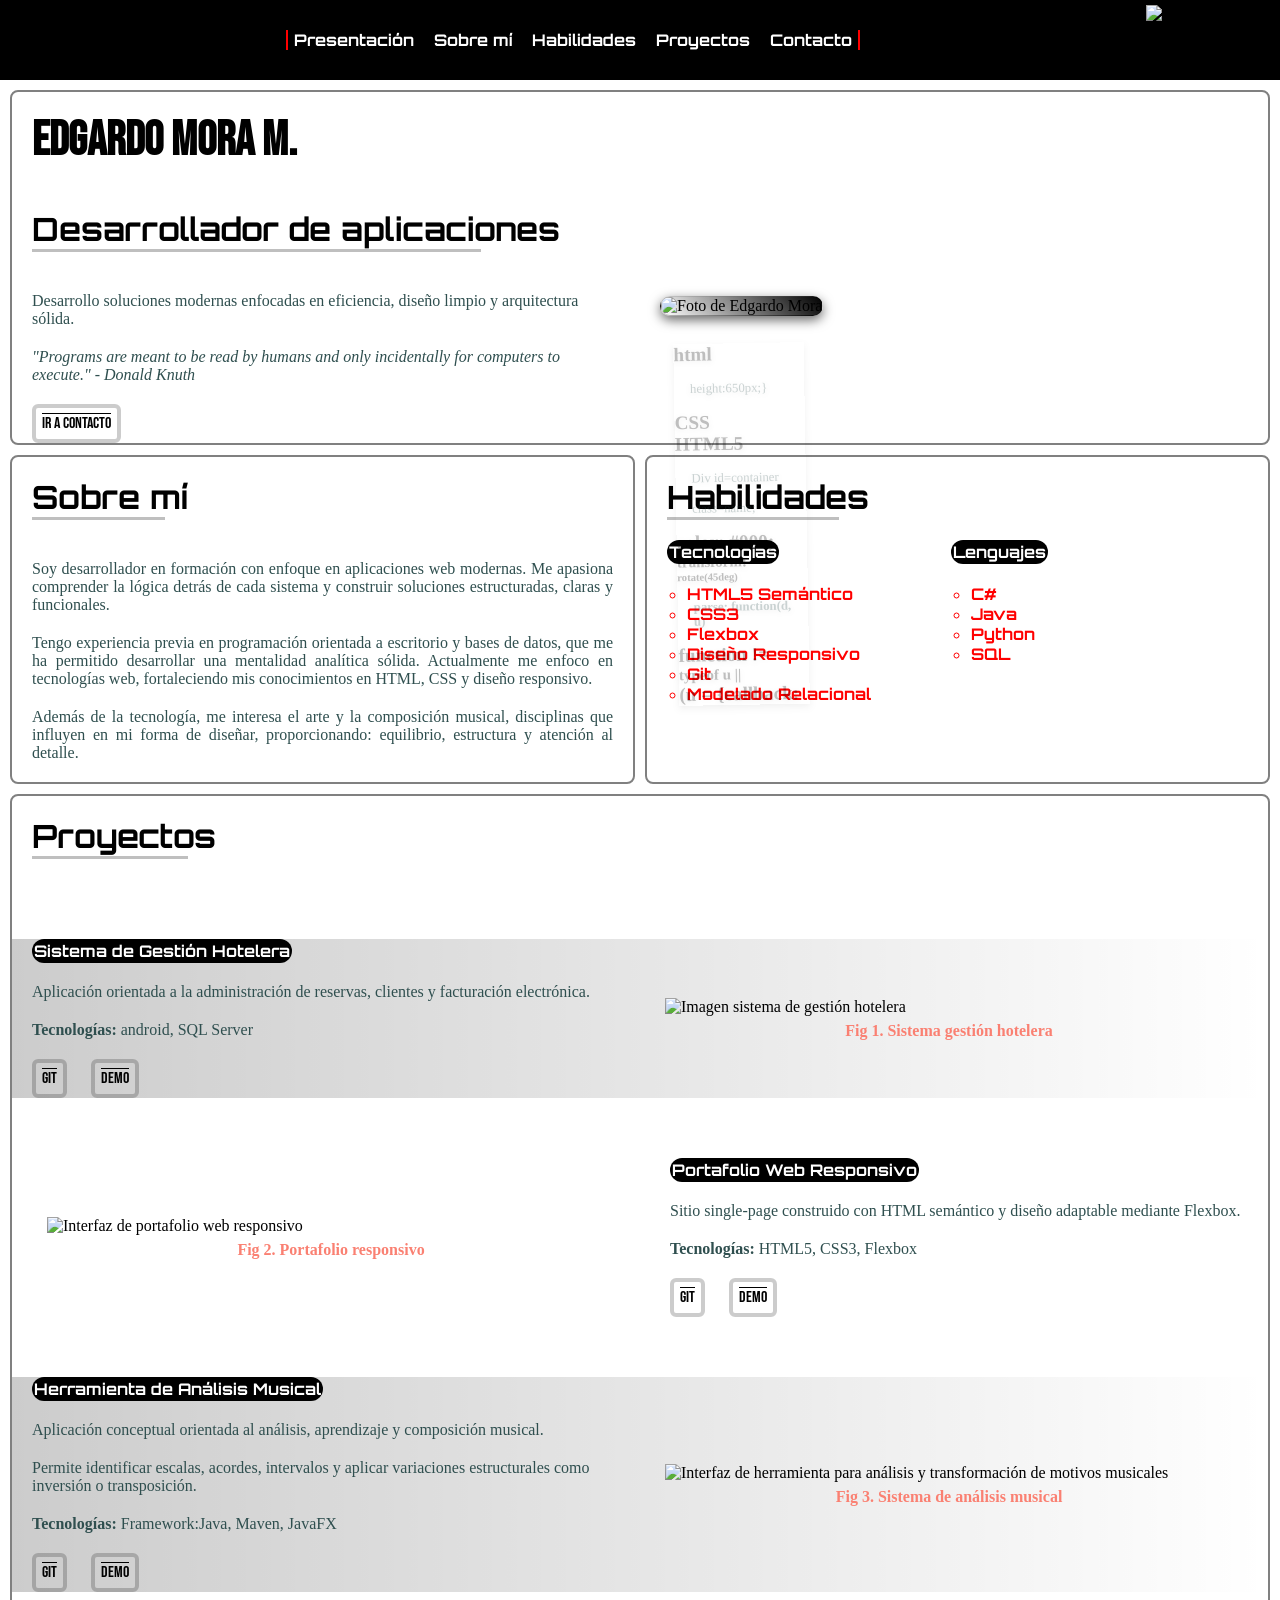
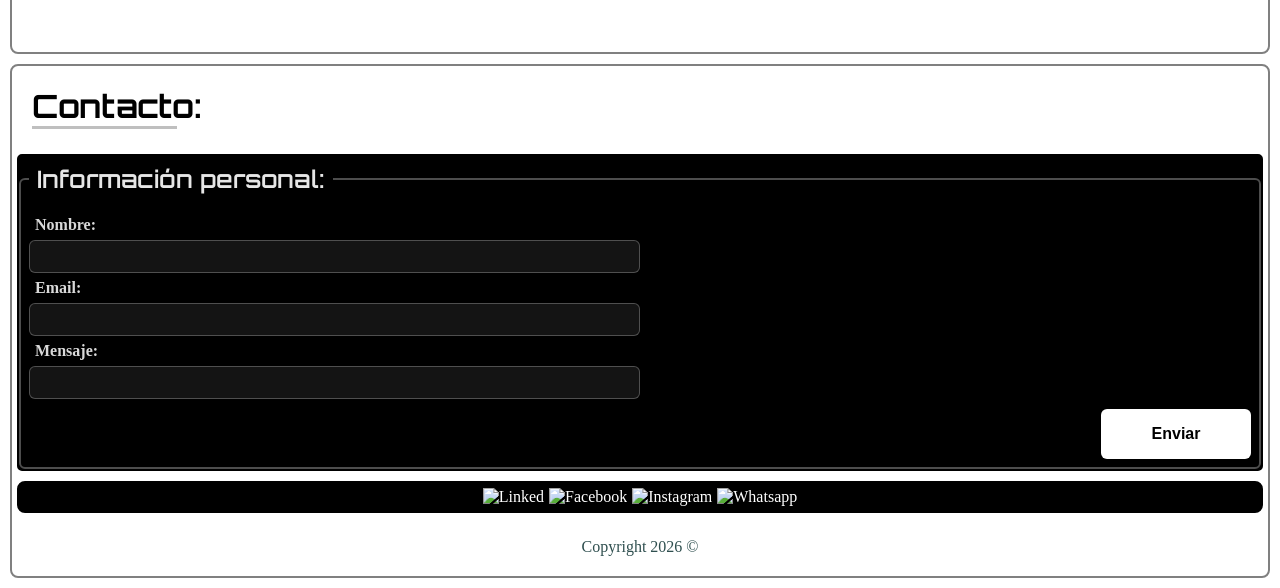
==== index.html @ 96b7e255 "Mover index a root para GitHub" ====
<!DOCTYPE html>
<html lang="es" dir="ltr">
    <head>
        
        <!-- CODIFICACION CARACTERES  -->
        <meta charset="UTF-8"/>
        
        <!-- RESPONSIVE DESIGN -->
        <meta name="viewport" content="width=device-width, initial-scale=1.0">
        
        <!-- SEO -->
        <meta name="description" content="Página de diseño de portafolio personal profesional">
        <meta name="keywords" content="html, portafolio, diseño">
        <meta name="author" content="Edgardo Mora M">

        <!-- TÍTULO DE PAGINA -->
        <title>Mi portafolio personal</title>
        
        <!-- ACCESIBILIDAD: IMPLEMENTACIÓN CSS (EXTERNA) -->
        <link rel="stylesheet" href="../CSS/Style.css">
           
        <!-- ACCESIBILIDAD: OTROS RECURSOS -->
        
        <!-- IMPLEMENTACIÓN DE FONTS (GOOGLE) -->
        <!-- ORBITRON (PARA TITULOS H1, H2) -->
        <link rel="preconnect" href="https://fonts.googleapis.com">
        <link rel="preconnect" href="https://fonts.gstatic.com" crossorigin>
        <link href="https://fonts.googleapis.com/css2?family=Orbitron:wght@400..900&family=Ruda:wght@400..900&display=swap" 
              rel="stylesheet">
        
        <!--  BEBAS NEUE (TITULO PRINCIPAL) -->
        <link rel="preconnect" href="https://fonts.googleapis.com">
        <link rel="preconnect" href="https://fonts.gstatic.com" crossorigin>
        <link href="https://fonts.googleapis.com/css2?family=Bebas+Neue&family=Orbitron:wght@400..900&family=Ruda:wght@400..900&display=swap" 
              rel="stylesheet">
           
        <!-- FAVICON -->
        <link rel="icon" type="image/png" href="../imagenes/Favicon.png">
        
    </head>
    
    <body>
        
        <header>
        
            <!-- MENU/NAV PRINCIPAL -->
            <nav class="menu_principal">
               
                <!-- Contenedor de menú -->
                <div class="contenedor_elementos_menu">
                
                    <!-- Lista de elementos del menú -->
                    <ul class="elementos_menu">
                        <li><a href="#presentacion">Presentación</a></li>
                        <li><a href="#sobre_mi">Sobre mí</a></li>
                        <li><a href="#habilidades">Habilidades</a></li>
                        <li><a href="#proyectos">Proyectos</a></li>
                        <li><a href="#contacto">Contacto</a></li>
                    </ul>
                </div>
                
                <!-- Logo portafolio en menú navegación -->
                <figure>
                    <img class="logo" src="../imagenes/Logotipo_256x256.png" alt="Logotipo de eSolutions">
                </figure> 
               
            </nav>
            
        </header>

        <main>
            
            <!-- BLOQUE 1 - SECCION: PRESENTACION/HERO (IZQUIERDA) | IMAGEN PERFIL (DERECHA) -->
            <div class="bloque_1">
                
                <!-- Sección: Presentación (Hero) -->
                <section id="presentacion" class="section_presentacion">
                    
                    <!-- Título principal -->
                    <h1 class="titulo_principal">Edgardo Mora M.</h1>
                    
                    <!-- contenedor presentación -->
                    <div class="contenedor_presentacion">
                        
                        <!--Subcontenedor para texto, info: profesión, botón, etc -->
                        <div class="subcont_presentacion_texto">
                            
                            <!-- Título sección -->
                            <h2 class="titulo_seccion"><b>Desarrollador de aplicaciones</b></h2>
                            
                            <!-- Información sección -->
                            <p class="parrafo_centrado">Desarrollo soluciones modernas enfocadas en eficiencia, diseño 
                                limpio y arquitectura sólida.
                            </p>
                            
                            <blockquote class="parrafo_centrado">
                                <em>                                  
                                    "Programs are meant to be read by humans and only incidentally for 
                                     computers to execute."
                                     - Donald Knuth
                                </em>
                            </blockquote>
                            
                            <!-- Link a contacto -->
                            <div class="link_proyecto">
                                <a href="#contacto">Ir a contacto</a>
                            </div>
                            
                        </div>
                        
                        <!-- IMAGEN DE PERFIL PORTAFOLIO -->
                        <div class="subcont_presentacion_imagen">
                                     
                            <!-- figure para situar imagen -->
                            <figure class="presentacion_imagen">
                                
                                <!-- Imagen de perfil de portafolio -->
                                <img class="imagen_perfil" src="../imagenes/Foto.png" alt="Foto de Edgardo Mora">
                                   
                                <!-- simulacion codigo html para superponer en imagen + gradient -->
                                <div class="codigo_html">
                                    <h1>html</h1>
                                    <p>height:650px;}</p>
                                    <h1>CSS</h1>
                                    <h1>HTML5</h1>
                                    <p>Div id=container</p>
                                    <p>class=name;</p>
                                    <h2>color: #000;</h2>
                                    <h3>transform:</h3>
                                    <h5>rotate(45deg)</h5>
                                    <p><b>parse: function(d, u)</b></p>
                                    <h1>function !=</h1>
                                    <h3>typeof u ||</h3>
                                    <h2>(u = {callback:</h2>                                                    
                                </div>
                                
                            </figure>
                                                                             
                        </div>
                          
                    </div>
                    
                </section>
            </div>
            
            <!-- BLOQUE 2 - SECCIÓN DOBLE: SECCION: SOBRE MI (IZQUIERDA) & HABILIDADES   (DERECHA) -->
            <div class="bloque_2">
                
                <!-- SECCIÓN: SOBRE MI -->
                <section id="sobre_mi" class="seccion_sobre_mi">
                    
                    <!-- contenedor de info de sección -->
                    <div class="contenedor_sobre_mi">
                        
                        <!-- Título de sección -->
                        <h2 class="titulo_seccion">Sobre mí</h2>
                        
                        <!-- párrafos de sección -->
                        <p class="parrafo_justificado">Soy desarrollador en formación con enfoque en aplicaciones web modernas. 
                           Me apasiona comprender la lógica detrás de cada sistema y construir soluciones 
                           estructuradas, claras y funcionales.
                        </p>
                        <p class="parrafo_justificado">Tengo experiencia previa en programación orientada a escritorio y bases de datos, 
                           que me ha permitido desarrollar una mentalidad analítica sólida. Actualmente 
                           me enfoco en tecnologías web, fortaleciendo mis conocimientos en HTML, CSS 
                           y diseño responsivo.
                        </p>
                        <p class="parrafo_justificado">Además de la tecnología, me interesa el arte y la composición musical, disciplinas 
                           que influyen en mi forma de diseñar, proporcionando: equilibrio, estructura y 
                           atención al detalle.
                        </p>     
                        
                    </div>
                    
                </section>

                <!-- SECCIÓN: HABILIDADES -->
                <section id="habilidades" class="seccion_habilidades">
                    
                        <!-- Titulo de seccion -->
                        <h2 class="titulo_seccion">Habilidades</h2>

                        <!-- Conteneder para habilidades -->
                        <div class="contenedor_habilidades">
                            
                            <!-- sub contenedor de Habilidades: tecnologías -->
                            <div class="subcontenedor_habilitades">
                                
                                <!-- Titulos menores -->
                                <h3 class="titulos_menores">Tecnologías</h3>
                                
                                <ul class="lista_habilitades">
                                    <li>HTML5 Semántico</li>
                                    <li>CSS3</li>
                                    <li>Flexbox</li>
                                    <li>Diseño Responsivo</li>
                                    <li>Git</li>
                                    <li>Modelado Relacional</li>
                                </ul>
                            </div>
                            
                            <!-- sub contenedor de Habilidades: lenguaje -->
                            <div class="subcontenedor_habilidades">
                                
                                <!-- Titulos menores -->
                                <h3 class="titulos_menores">Lenguajes</h3>
                                
                                <ul class="lista_habilitades">
                                    <li>C#</li>
                                    <li>Java</li>
                                    <li>Python</li>
                                    <li>SQL</li>
                                </ul>
                            </div>
                
                        </div>
                    
                </section>
                
            </div>
            
             <!-- BLOQUE 3 - SECCIÓN: PROYECTOS -->
            <div class="bloque_3">
            
            <!-- SECCIÓN: PROYECTOS -->
            <section id="proyectos" class="seccion_proyectos">
                
                <!-- Titulo de sección -->
                <h2 class="titulo_seccion">Proyectos</h2>

                <!-- Contenedor general para proyectos -->
                <div class="contenedor_proyectos">
                    
                    <!-- PROYECTO: 1 -->
                    
                    <!-- articulo proyecto -->
                    <article id="proyecto_1" class="articulo_proyecto">
                        
                        <!-- Info proyecto -->
                        <div id="proy_info_1" class="proyecto_info">
                            
                            <!-- Titulo de proyecto -->
                            <h3 id="titulo_proy_1" class="titulos_menores">Sistema de Gestión Hotelera</h3>
                            
                            <!-- Párrafos info -->
                            <p>Aplicación orientada a la administración de reservas,
                               clientes y facturación electrónica.
                            </p>
                            
                            <p>
                            <strong>Tecnologías:</strong> android, SQL Server
                            </p>
                            
                            <!-- Link/boton proyecto -->
                            <div class="link_proyecto">
                                <a href="https://github.com" target="_blank" 
                                   rel="noopener noreferrer">Git</a>
                                
                                <a href="https://github.com" target="_blank" 
                                   rel="noopener noreferrer">Demo</a>
                            </div>
                            
                        </div>
                        
                        <!-- cotenedor lateral para imagen -->
                        <div id="cont_imagen_1" class="cont_proyecto_imagen">
                            
                            <!-- Imagen proyecto -->
                            <figure id="fig_1">
                                <img id="img_proyecto_1" class="imagen_proyecto" src="../imagenes/Hotel_app.png" 
                                     alt="Imagen sistema de gestión hotelera">
                                <figcaption class="figcaption"><b>Fig 1. Sistema gestión hotelera</b></figcaption>
                            </figure>
                            
                        </div>
                        
                    </article>
        
                    <!-- PROYECTO: 2 -->
                    
                    <!-- articulo proyecto -->
                    <article id="proyecto_2" class="articulo_proyecto">
                        
                        <!-- Info proyecto -->
                        <div id="proy_info_2" class="proyecto_info">
                            
                            <!-- Titulo de proyecto -->
                            <h3 id="titulo_proy_2" class="titulos_menores">Portafolio Web Responsivo</h3>
                            
                            <!-- Párrafos info -->
                            <p>
                                Sitio single-page construido con HTML semántico y
                                diseño adaptable mediante Flexbox.
                            </p>
                            
                            <p>
                                <strong>Tecnologías:</strong> HTML5, CSS3, Flexbox
                            </p>
                             
                            <!-- Link proyecto -->
                            <div class="link_proyecto">
                                <a href="https://github.com" target="_blank" 
                                   rel="noopener noreferrer">Git</a>
                                
                                <a href="https://github.com" target="_blank" 
                                   rel="noopener noreferrer">Demo</a>
                            </div>
                            
                        </div>
                        
                        <!-- cotenedor lateral para imagen -->
                        <div id="cont_imagen_2" class="cont_proyecto_imagen">
                            
                            <!-- Imagen de proyecto -->
                            <figure id="fig_2">
                                <img id="img_proyecto_2" class="imagen_proyecto" src="../imagenes/responsive_web.png" 
                                     alt="Interfaz de portafolio web responsivo">
                                <figcaption class="figcaption"><b>Fig 2. Portafolio responsivo</b></figcaption>
                            </figure>
                            
                        </div>
                        
                    </article>
                    
                    <!-- PROYECTO: 3 -->
                    <article id="proyecto_3" class="articulo_proyecto">
                                          
                        <!-- Info proyecto -->
                        <div id="proy_info_3" class="proyecto_info">
                            
                            <!-- Título proyecto -->
                            <h3 id="titulo_proy_3" class="titulos_menores">Herramienta de Análisis Musical</h3>
                                                   
                            <!-- Párrafos info -->
                            <p>  
                                Aplicación conceptual orientada al análisis, aprendizaje y composición musical. 
                            </p>
                            
                            <p>
                            Permite identificar escalas, acordes, intervalos y aplicar variaciones 
                            estructurales como inversión o transposición.
                            </p>
                            
                            <p>
                                <strong>Tecnologías:</strong> Framework:Java, Maven, JavaFX
                            </p>      
                        
                            <!-- Link proyecto -->
                            <div class="link_proyecto">
                                <a href="https://github.com" target="_blank" 
                                   rel="noopener noreferrer">Git</a>
                                
                                <a href="https://github.com" target="_blank" 
                                   rel="noopener noreferrer">Demo</a>
                            </div>
                        
                        </div>
                        
                        <!-- cotenedor lateral para imagen -->
                        <div id="cont_imagen_3" class="cont_proyecto_imagen">
                            
                            <!-- Imagen de proyecto -->
                            <figure id="fig_3">
                                <img id="img_proyecto_3" class="imagen_proyecto" src="../imagenes/Music_app.png"
                                     alt="Interfaz de herramienta para análisis y transformación de motivos musicales">
                                <figcaption class="figcaption"><b>Fig 3. Sistema de análisis musical</b></figcaption>
                            </figure>
                            
                        </div>
                        
                    </article>

                </div> 
                
            </section>
                
            </div>
      
        </main>

        <!-- SEGMENTO FOOTER DE PAGINA -->
        <footer class="segmento_footer">
            
             <!-- BLOQUE 4 - SECCIÓN: CONTACTO -->
            <div class="bloque_4">
                
                <section id="contacto" class="seccion_contacto">
                    
                    <!-- Titulo de sección -->
                    <h2 class="titulo_seccion">Contacto:</h2>
                    
                    <div class="contenedor_contacto">
                    
                    <div class="subcontenedor_redes">
                        
                        <!-- Lista redes sociales -->
                        <ul class="lista_redes">
                            <li>
                                <a href="https:www.linkedin.com" target="_blank" rel="noopener">
                                    <img class="ima_red" src="../imagenes/Linked.png" alt="Linked">
                                </a>
                            </li>
                            <li>
                                <a href="https://www.facebook.com" target="_blank" rel="noopener">
                                    <img class="ima_red" src="../imagenes/Facebook.png" alt="Facebook">
                                </a>
                            </li>
                            <li>
                                <a href="https://www.instagram.com" target="_blank" rel="noopener">
                                    <img class="ima_red" src="../imagenes/Instagram.png" alt="Instagram">
                                </a>
                            </li>
                            <li>
                                <a href="https://www.whatsapp.com" target="_blank" rel="noopener">
                                    <img class="ima_red" src="../imagenes/Whatsapp.png" alt="Whatsapp">
                                </a>
                            </li>
                        </ul>
                        
                    </div>
                
                    <!-- Contenedor para formulario de contacto de página -->
                    <div class="subcontenedor_formulario">
                        
                    <form>
                        <fieldset>
                            
                            <!-- Campos de formulario de contacto -->
                            <legend>Información personal:</legend>
                            <label for="nombre">Nombre:</label>
                            <input type="text" id="nombre">
                            <label for="email">Email:</label>
                            <input type="text" id="email">
                            <label for="mensaje">Mensaje:</label>
                            <input type="text" id="mensaje">
                            <div class="div_boton">
                                <button type="submit">Enviar</button>
                            </div>
                            
                            
                        </fieldset>
                        
                    </form>
                        
                    </div>
                        
                    </div>
                    
                    <p id="copyright">Copyright 2026 ©</p>
                    
                </section>
                    
            </div>
                               
        </footer>
        
        <!-- Recomendación de posicionamiento del Javascript de acuerdo con material -->
        
        <!-- Scripts JS -->
        <script src="../JS/App.js"></script>
    
    </body>
    
</html>
---- CSS/Style.css ----
/* Tema:
 * CSS para portafolio
 * Institución: TEC
 * Carrera: Desarrollo de aplicaciones
 * Curso: PROGRAMACION WEB I GR 1 T I 2026
 * Profesor: Jose Pablo Garbanzo
 * Autor: Edgardo Mora M.
 * Fecha: 25-02-2026
 */

/* ********************************************************************************************************************/
/* 1. HTML GENERAL DE PÁGINA
/* ********************************************************************************************************************/

/* SELECTORES BASICOS */ 

/* Selector universal */
*{
    margin: 0;
    padding: 0;
    box-sizing: border-box;  /*Recomendación en material */
    
}

/* BLOQUES 

/* <Div> bloques de ordenamiento de página 
 * (1. presentación, 2. sobre mi y habilidades, 3. proyectos, 4. contacto) */
.bloque_1, 
.bloque_2, 
.bloque_3,
.bloque_4{
    margin:10px;
}

/* TITULOS */

/* <h1> formato para nombre persona de portafolio */
.titulo_principal
{
    font-family: "Bebas Neue", sans-serif;
    margin-top: 20px;
    margin-bottom: 20px;
    margin-left: 20px;
    font-size: 3rem;  
}

/* <h2> formato para títulos de secciones */
.titulo_seccion {
    
    display: inline-block;
    margin-top: 20px;
    margin-bottom: 20px;
    margin-left: 20px;
    font-family: "Orbitron", sans-serif;
    font-size: 2rem;
}

/* <h3> formato para títulos menores o terciarios */
.titulos_menores{
    font-family: "Orbitron", sans-serif;
    font-size: 1rem;
    padding: 2px;
    margin-left: 20px;
    color: white;
    background-color: black;
    border-radius: 25px;
    display:inline-flex;
}

/* Descoración titulo */
.titulo_seccion::after {
    content: "";
    display: block;
    width: 85%;
    height: 3px;
    margin-left: 0;
    background: black;
    opacity: 0.25;
}

 /* *******************************************************************************************************************/
/* 2. BARRA DE MENU/NAVEGACIÓN
/* ********************************************************************************************************************/

/* <header> de menú */
header{
  position: sticky;
  top: 0;
  z-index: 999;
}

/* <Nav> Barra de menú principal de opciones (presentación, sobre mi, etc) */
.menu_principal
{
    height: 80px;
    background-color: black; 
    display: flex;
    align-items: center; 
}

/* <Div> contenedor para items/opciones de menú */
.contenedor_elementos_menu
{
    flex: 1;
    display: flex;
    justify-content: center;
}

/* <ul> lista elementos del menú */
.elementos_menu 
{
    display: flex;
    color: white;
    background-color: black;
    list-style: none;
    gap: 20px; 
    font-family: "Orbitron", sans-serif;
    font-size:medium;
    font-weight: bold;
}

/* Borde decorado, aplica a primer elemento de lista de menú de opciones */
.elementos_menu li:first-child a {
  border-left: 2px solid red;
  padding-left: 6px;
}

/* Borde decorado, aplica al último elemento de lista de menú de opciones */
.elementos_menu li:last-child a {
  border-right: 2px solid red;
  padding-right: 6px;
}

/* <Img> Logo personal para portafolio */
.logo {
    display: flex;  
    justify-content: flex-end;
    width: 54px;
    height: auto;
    margin-right: 80px;
}

/* <a> formato elemento Link  */
a { 
    color:white;
    text-decoration:none; /* quita subrayado */
}

/* ********************************************************************************************************************/
/* 3. FORMATO VISUAL GENERAL DE SECCIONES */
/* ********************************************************************************************************************/

/* <Section> presentación visual para secciones*/
section{
    border: 2.5px solid gray;
    border-radius: 8px;
}

/* <p> Párrafos */
p, blockquote{
    margin:20px;
    color:darkslategrey;
}

/* <div> <a> selector compuesto */
/* Botón con enlace */
.link_proyecto a{
    display: inline-block;
    padding: 5px;
    border-bottom: 2px dashed rgba(255,255,255,0.5);
    border-radius: 4px;
    margin-left: 20px;
    transition: 0.2s ease;
}

/* Efecto hover  del botón-enlace */
.link_proyecto a:hover{
    background: red;
    color: white;
    border: 2.5px solid black;
}

/* ********************************************************************************************************************/
/* BLOQUE: 1 - SECCIÓN: PRESENTACIÓN 
/* ********************************************************************************************************************/

/* <div> contenedor general para información de presentación/hero */
.contenedor_presentacion{
    margin-top: 0;
    display: flex;
    flex-direction: row;
    align-items: center;
    gap: 80px;
}

/* Aplicado a <p> y <blockquote> texto centrado */
.parrafo_justificado{
    text-align:justify;
}

/* <div> subcontenedor izquierdo para manejo de texto */
.subcont_presentacion_texto{
    flex: 0 0 50%;
}

/* <figure> para imagen de perfil */
.presentacion_imagen{
    position: relative;
    flex: 0 0 50%;
    display: flex;
    justify-content: flex-end;
    margin-bottom: 20px;
    margin-right: 20px;
    z-index:1;
}

/* <div> , <img> selector compuesto para ajuste imagen */
.presentacion_imagen img{
    display:block;
    width: 100%;
    height: auto;
    max-width: 100%;
    min-width: 100px;
    border-radius: 22px;
    border: 1px solid rgba(0,0,0,0.2);
    box-shadow: 0 4px 12px rgba(0,0,0,0.6);
    background: linear-gradient(45deg, #ffffff 0%, #000000 100%);
}

/* <div> decoración de código html sobre imagen de perfil */
.codigo_html{
    position: absolute;
    top: 10%;
    left:0%;
    color:black;
    opacity: 0.25;
    transform: rotate(-3deg) scale(1.3);
    pointer-events: none;
    z-index: 2;
    box-shadow: 0 4px 8px rgba(0,0,0,0.2);
    text-shadow: 0 2px 6px rgba(0,0,0,0.2);
}


/* ********************************************************************************************************************/
/* BLOQUE: 2 (DOBLE) - SECCIONES: SOBRE MI (IZQUIERDA) + HABILIDADES (DERECHA)
/* ********************************************************************************************************************/

/* <Div> Contenedor padre para el bloque 2 */
.bloque_2 {
    display: flex;
    align-items: stretch;
    gap: 10px;
}

 /* <Section> sección sobre mi */
.seccion_sobre_mi{
    flex: 0 0 calc(70% - 5px);
}

 /* <Section> sección habilidades */
.seccion_habilidades{
    flex: 0 0 calc(30% - 5px);
}

/* <Div> contenido de info: sobre mi */
.contenedor_sobre_mi{
    /*display: flex;
    flex-direction: column;      
    gap: 40px; */ 
    display: block;
}

/* <Div> contenido de info: habilidades */
.contenedor_habilidades{
    display: flex;
    align-items: stretch;       
    gap: 40px;  
}

/* <ul> habilitades */
.lista_habilitades 
{
    margin-left: 20px;
    padding: 20px;
    color: red;
    list-style:circle;
    font-family: "Orbitron", sans-serif;
    font-size:medium;
    font-weight: bold;
}

/* ********************************************************************************************************************/
/* BLOQUE: 3 - SECCIÓN: PROYECTOS
/* ********************************************************************************************************************/

/* <article> contenedor general (prosa e imagen de proyecto) */
.articulo_proyecto{
    display: flex;
    width: 100%;
    justify-content: space-between;
    align-items: center;
    margin-top: 60px;
    margin-bottom: 60px;
}

/* Constraste visual con degradado, aplica a todos los proyectos impares */
.articulo_proyecto:nth-child(odd) {
    
   background: linear-gradient(90deg,rgba(0,0,0,0.20),rgba(0,0,0,0.0));
}

/* <article> contenedor (prosa e imagen) proyectos (1 y 3) */
#proyecto_1,
#proyecto_3{
    /*flex-direction: column-reverse; (alternativo de acomodo) */ 
    flex-direction: row;
}

/* <article> contenedor (prosa e imagen) proyecto 2 */
#proyecto_2{
    flex-direction: row-reverse;
}

/* <div> contenedor para texto */
.proyecto_info{
    flex: 0 0 calc(50% - 10px);
    /*padding: 20px;*/
}

/* <div> contenedor para imagen */
.cont_proyecto_imagen{
    flex: 0 0 calc(50% - 10px);
    /*padding: 20px;*/
}

/* <figure> contenedor de imagen proyecto (1 y 3) */
#fig_1, 
#fig_3{
    display: flex;
    /*justify-content: center;*/
    justify-content: flex-end;
    margin-right: 20px;
}

/* <figure> contenedor de imagen proyecto (2)  */
#fig_2{
    display: flex;
    justify-content: flex-start;
    margin-left: 20px;
}

/* <img> formato para imagen de proyecto */
.imagen_proyecto{
    display: block;
    width: 60%;
    max-width: 100%;
    height: auto;
}

figure{
    display: flex;
    flex-direction: column;
    align-items: center;
}

.figcaption{
    color:salmon;
    width: 100%;
    text-align: center;
    margin-top: 6px;
}

/* <div> enlace a proyecto */
.link_proyecto{
    margin-top: 15px;
}

/* Selector compuesto <div>, <a> para enlace proyecto */
.link_proyecto a{
    display: inline-block;
    padding: 6px 6px;
    /*margin-right: 10px;*/
    text-decoration:overline;
    font-family: "Bebas Neue", sans-serif;
    font-weight: 500;
    color: black;
    border: 4px solid rgba(0,0,0,0.2);
    border-radius: 6px;
    transition: all 0.2s ease;
}

/* Hover */
.link_proyecto a:hover{
    background: red;
    color: white;
    border: 4px solid black;
}

/* ********************************************************************************************************************/
/* BLOQUE: 4 (FOOTER) - SECCIÓN: CONTACTOS
/* ********************************************************************************************************************/

/* <div> contenedor o bloque 4 para sección de contactos y formulario */
.bloque_4{
    display: block;
}

/* <div> Contenedor para contacto y formularios */
.contenedor_contacto{
    display: flex;
    flex-direction: column-reverse;
}

/* <div> subcontenedor para formulario */
.subcontenedor_formulario{
    border: 2.5px solid black;
    background-color: black;
    border-radius: 5px;
    color: white;
    margin:5px;
}

/* <div> subcontenedor para redes */
.subcontenedor_redes{
    margin:5px;
    border: 2.5px solid black;
    border-radius: 8px;
    background-color: black;
    color: white;
}

/* <ul> lista de redes sociales */
.lista_redes{
  display: flex;
  list-style: none;
  justify-content: center;
  align-items:center;
  gap: 5px;
  margin: 0;
  padding: 5px;
}

/* <img> imagen para iconos de redes sociales */
.ima_red{
    width: 48px;
    height: auto;
}

/* <fieldset> formato de botón de formulario */
.subcontenedor_formulario fieldset{
    font-weight: 600;
    font-size: 1rem;
    border: 2px solid rgba(255,255,255,0.3);
    border-radius: 6px;
    padding: 8px;
}

/* <legend> formato de botón de formulario */
.subcontenedor_formulario legend{
    font-family: "Orbitron", sans-serif;
    font-size: 1.5rem;
    padding: 8px;
    color: rgba(255,255,255,0.9);
}

/* <label> formato de botón de formulario */
.subcontenedor_formulario label{
    display: block;
    margin: 6px;
    font-size: 1rem;
    color: rgba(255,255,255,0.85);
}

/* <input> formato de botón de formulario */
.subcontenedor_formulario input{
    width: 50%;
    padding: 8px;
    border-radius: 6px;
    border: 1px solid rgba(255,255,255,0.25);
    background: rgba(255,255,255,0.08);
    color: white;
    outline: none;
}

/* <div> contenedor botón de formulario */
.div_boton{
    display: flex;
    justify-content: end;
}

/* <button> formato de botón de formulario */
.subcontenedor_formulario button{
    display: flex;
    justify-content: center;   
    align-items: center;       
    font-weight: 600;
    font-size: 1rem;
    margin-top: 10px;
    padding: 8px;
    border-radius: 6px;
    border: 1px solid rgba(255,255,255,0.25);
    background: white;
    color: black;
    cursor: pointer;
    transition: 0.2s ease;
    width: 150px;
    height:50px;
    text-align: center;
}

#copyright{
    display: flex;
    justify-content: center;
}


/**********************************************************************************************************************/
/* DISEÑO RESPONSIVO: */
/**********************************************************************************************************************/

/* MOBILE FIRST (0px–767px) */
/* DISEÑO PROBANDO CON SAMSUNG GALAXY S8 ULTRA (TAMAÑO 360px x 740px) */

@media (max-width: 767px){
    
    /* TITULOS: Cambio de letra y tamaño */
    .titulo_principal { 
        font-size: 18px; 
        font-weight: 600;
        font-family: Arial, Helvetica, sans-serif;
    }
    
    .titulo_seccion {
        font-size: 14px; 
        font-weight: 600;
        font-family: Arial, Helvetica, sans-serif;
    }
    
    .titulos_menores {
        font-size: 12px; 
        font-weight: 500;
        font-family: Arial, Helvetica, sans-serif;
    }
    
    /* NAVEGACIÓN - MENU */
    
       /* <nav> Navegador */
    .menu_principal{
        display: flex;
        justify-content: space-between;
        align-items: center;
        flex-wrap: wrap;
    }
    
    /* <img> Logo */
    .logo{
        order: 1;
        flex: 1 1 30%;
        margin-right: 0;
    }
    
    /* <div> contenedor elementos menú */
    .contenedor_elementos_menu{
        order: 2;
        flex: 1 1 70%;
        justify-content: center;
    }
    
    /* <ul> elementos menú */
    .elementos_menu{
        flex-wrap: wrap;
        justify-content: center;
        gap: 10px;
        font-size: 0.8rem;
    }
    
    /* SECCION: HERO - PRESENTACION */
    
    /* <div> contenedor general presentación */
    .contenedor_presentacion{
        flex-direction: column;
        gap: 10px;
    }
    
    /* <div> contenedor para texto presentación */
    .subcont_presentacion_texto{
        display: flex;
        flex-direction: column;
    }
    
    /* <figure> contenedor presentación para imagen */
    .presentacion_imagen{
        display: flex;
        justify-content: flex-end;
        flex: 1 1 100%;
        margin-right: 0;
    }
    
    .presentacion_imagen img{
        display: flex;
        flex: 1 1 50%;
        justify-content: flex-end;
        max-width: 150px;
        width: 150px;
        height: auto;
        margin-left: 100px;
    }
    
    .codigo_html{
        position: absolute;
        bottom: 100%;
        left: 18%;
        transform: rotate(0deg) scale(0.3);
    }
    
    /* BLOQUE 2: SECCIONES: SOBRE MI + HABILIDADES */
    .bloque_2{
        flex-direction: column;
    }
    
    /* Innecesarias ? */
    /* <section> */ 
    /*.seccion_sobre_mi{
        display: block;
    }*/
    /*.seccion_habilidades{
        display: block;
    }*/
    
    /* <div> contenedor de habilidades */
    .contenedor_habilidades{
        display: flex;
        justify-content: center;
        flex-direction: row;
        gap: 5px;
    }
    
    /* SECCION: PROYECTOS  */
    
    /*<articles> contenedor de proyectos */
    
    .articulo_proyecto{
        display: flex;
        flex: 1 1 calc(100% - 5px);
        flex-direction: column;
        gap: 10px;
        margin-bottom: 30px;
    }
    
    /* <div> contenedor de imagen, prosa, y enlaces de proyectos */
    #proyecto_2{
        flex-direction: column; 
    }
    
    /* <figure> contenedor de imagen de proyecto */
    #fig_1, 
    #fig_2, 
    #fig_3{
        justify-content: center;
        margin-left: 10px;
        margin-right: 10px;
    }
    
    /* <img> imagen de proyecto */
    .imagen_proyecto{
        width: 100%;
    }
    
    /* SECCION: CONTACTO:  */
    .contenedor_contacto{
        display: flex;
        flex: 1 1 100%;
        flex-direction: column-reverse;
    }
    
      
}

/* TABLETS (768px-1023px) */
/* DISEÑO PROBANDO CON IPAD MINI (TAMAÑO: 768px x 1024px) */

@media (min-width: 768px){
    
    /* BLOQUE 1
    /* <div> contenedor general de datos de presentación */
    .contenedor_presentacion{
        gap: 20px;
    }
    
    .codigo_html{
        transform: rotate(-1deg) scale(0.8);     
    }
 
    /* <div> contenedor de secciones : sobre mi + habilidades */
    .bloque_2{
        flex-direction: row;
    }
    
    /* <section> secciones de datos sobre mi y habilidades
     * Se cambian proporciones de panel lateral izquierdo y derecho, originalmente en diseño para navegador desktop
     * con 70 % y 30 respectivamente, por un proporción de 50% y 50% para cada panel, menos un margen de 5px, ya que
     * bajo medidas originales, se estaba desajustando visualización para esta versión de tablet.
     */
    
    /* <section> */
    .seccion_sobre_mi{
        flex: 0 0 calc(50% - 5px);
    }
    
    /* <section> */
    .seccion_habilidades{
        flex: 0 0 calc(50% - 5px);
    }
      
    /* Otros ajustes */
    
    /* <article> */
    .articulo_proyecto{
        gap: 20px;
    } 
    /* <img> */
    .imagen_proyecto{
        width: 95%;
    }
    
}

/* DESKTOP PEQUEÑO */
@media (min-width: 1024px){
    /* Visualización por defecto */
}

/* DESKTOP GRANDE 1440px x 2556px */ 
@media (min-width: 1440px){
    
}
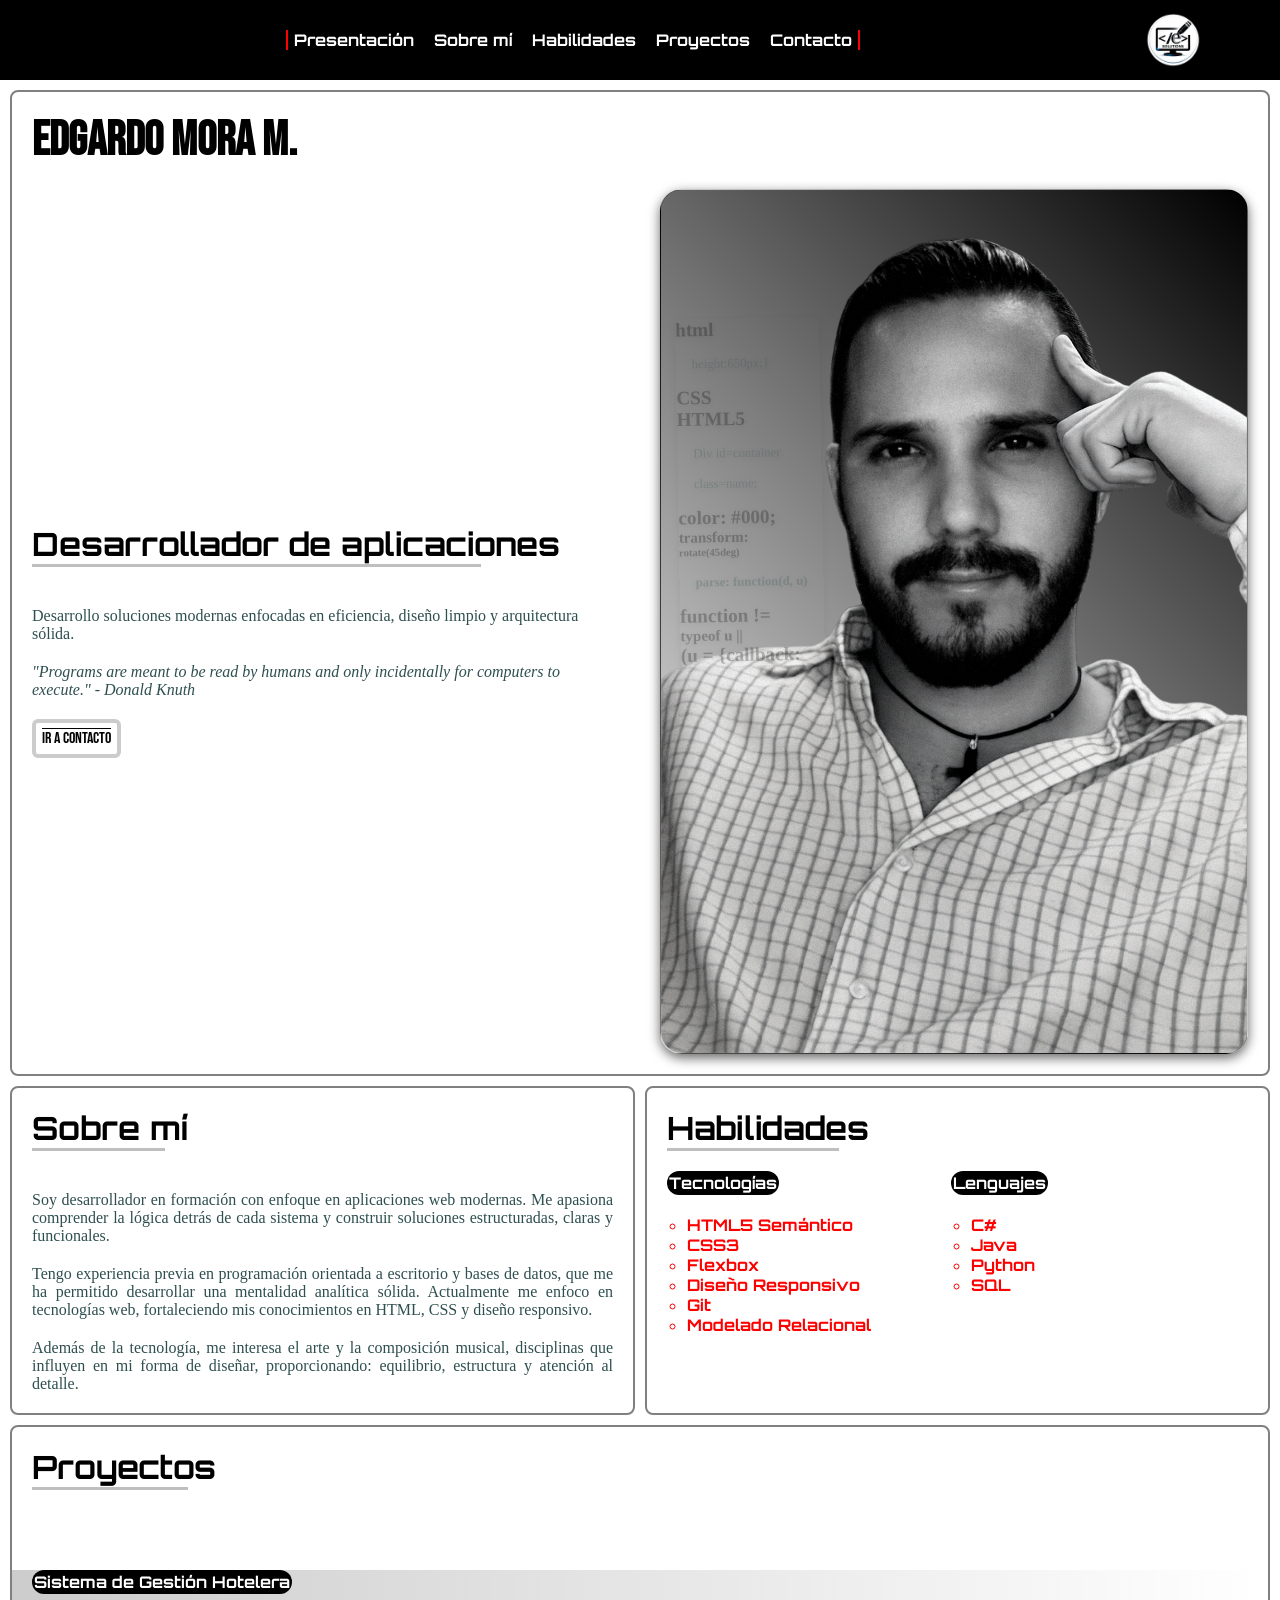
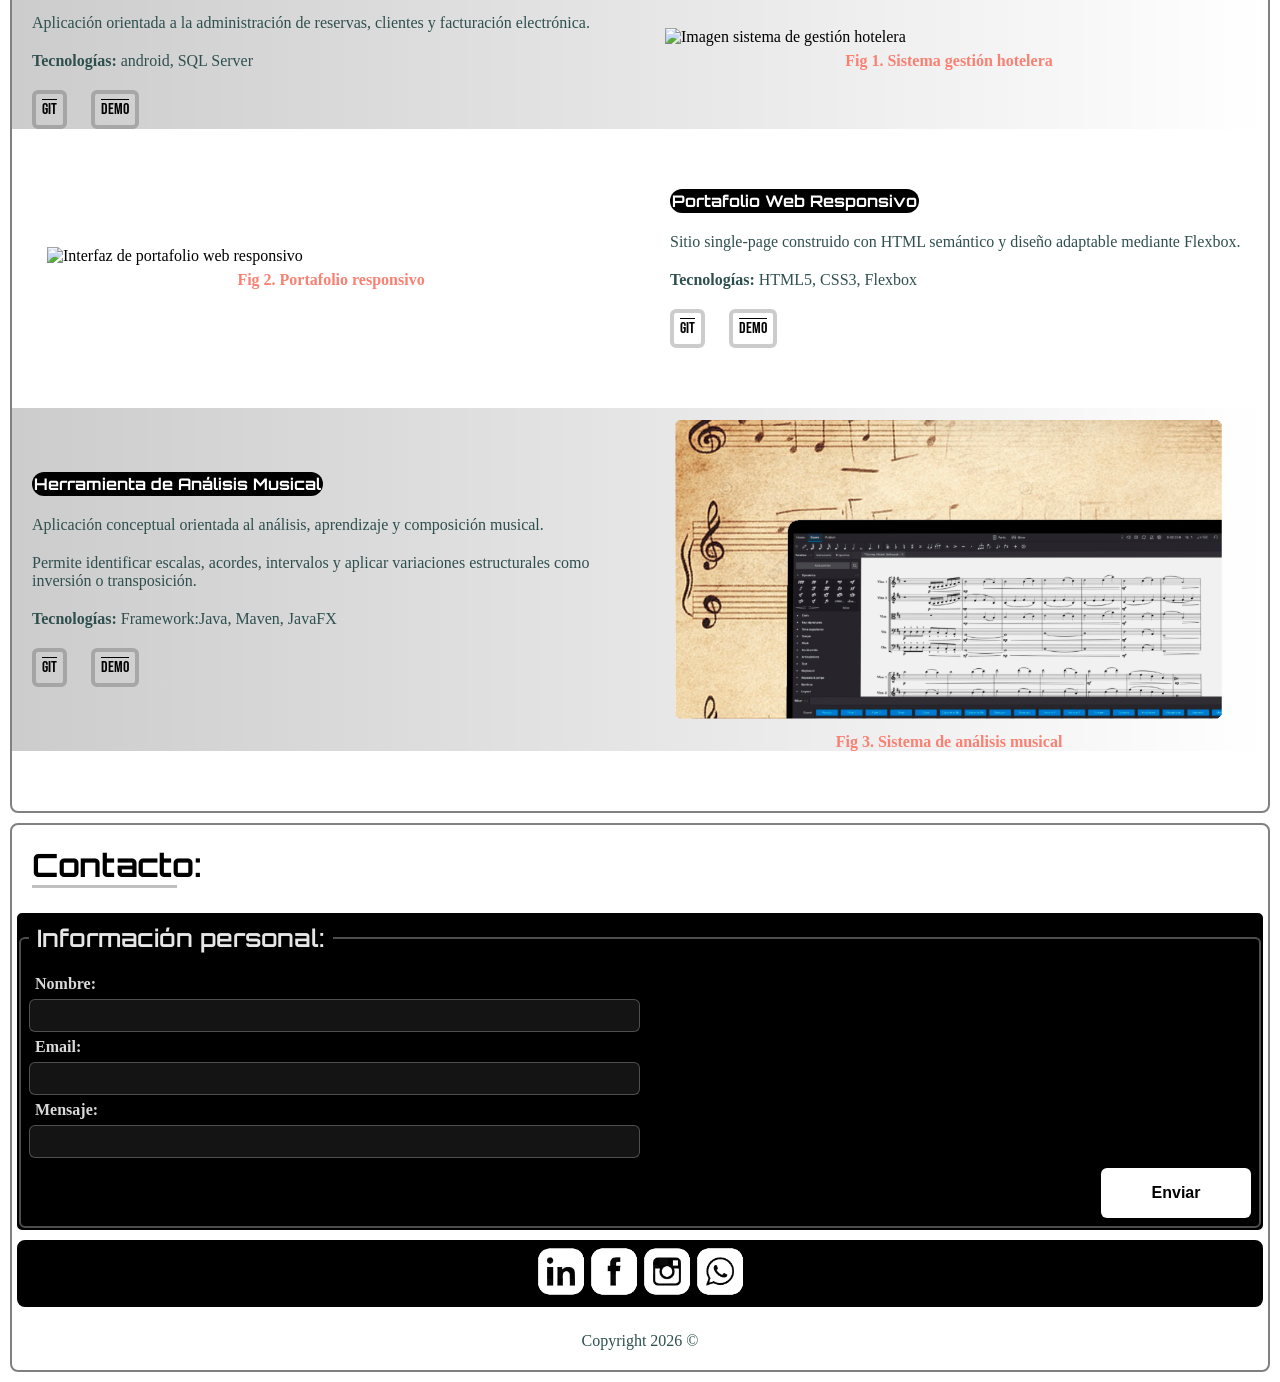
==== commit fbcab97a: "Corregir mayúsculas en rutas de imágenes" ====
--- a/index.html
+++ b/index.html
@@ -17,7 +17,7 @@
         <title>Mi portafolio personal</title>
         
         <!-- ACCESIBILIDAD: IMPLEMENTACIÓN CSS (EXTERNA) -->
-        <link rel="stylesheet" href="../CSS/Style.css">
+        <link rel="stylesheet" href="CSS/Style.css">
            
         <!-- ACCESIBILIDAD: OTROS RECURSOS -->
         
@@ -35,7 +35,7 @@
               rel="stylesheet">
            
         <!-- FAVICON -->
-        <link rel="icon" type="image/png" href="../imagenes/Favicon.png">
+        <link rel="icon" type="image/png" href="Imagenes/Favicon.png">
         
     </head>
     
@@ -61,7 +61,7 @@
                 
                 <!-- Logo portafolio en menú navegación -->
                 <figure>
-                    <img class="logo" src="../imagenes/Logotipo_256x256.png" alt="Logotipo de eSolutions">
+                    <img class="logo" src="Imagenes/Logotipo_256x256.png" alt="Logotipo de eSolutions">
                 </figure> 
                
             </nav>
@@ -115,7 +115,7 @@
                             <figure class="presentacion_imagen">
                                 
                                 <!-- Imagen de perfil de portafolio -->
-                                <img class="imagen_perfil" src="../imagenes/Foto.png" alt="Foto de Edgardo Mora">
+                                <img class="imagen_perfil" src="Imagenes/Foto.png" alt="Foto de Edgardo Mora">
                                    
                                 <!-- simulacion codigo html para superponer en imagen + gradient -->
                                 <div class="codigo_html">
@@ -267,7 +267,7 @@
                             
                             <!-- Imagen proyecto -->
                             <figure id="fig_1">
-                                <img id="img_proyecto_1" class="imagen_proyecto" src="../imagenes/Hotel_app.png" 
+                                <img id="img_proyecto_1" class="imagen_proyecto" src="Imagenes/Hotel_app.png" 
                                      alt="Imagen sistema de gestión hotelera">
                                 <figcaption class="figcaption"><b>Fig 1. Sistema gestión hotelera</b></figcaption>
                             </figure>
@@ -313,7 +313,7 @@
                             
                             <!-- Imagen de proyecto -->
                             <figure id="fig_2">
-                                <img id="img_proyecto_2" class="imagen_proyecto" src="../imagenes/responsive_web.png" 
+                                <img id="img_proyecto_2" class="imagen_proyecto" src="Imagenes/responsive_web.png" 
                                      alt="Interfaz de portafolio web responsivo">
                                 <figcaption class="figcaption"><b>Fig 2. Portafolio responsivo</b></figcaption>
                             </figure>
@@ -361,7 +361,7 @@
                             
                             <!-- Imagen de proyecto -->
                             <figure id="fig_3">
-                                <img id="img_proyecto_3" class="imagen_proyecto" src="../imagenes/Music_app.png"
+                                <img id="img_proyecto_3" class="imagen_proyecto" src="Imagenes/Music_app.png"
                                      alt="Interfaz de herramienta para análisis y transformación de motivos musicales">
                                 <figcaption class="figcaption"><b>Fig 3. Sistema de análisis musical</b></figcaption>
                             </figure>
@@ -397,22 +397,22 @@
                         <ul class="lista_redes">
                             <li>
                                 <a href="https:www.linkedin.com" target="_blank" rel="noopener">
-                                    <img class="ima_red" src="../imagenes/Linked.png" alt="Linked">
+                                    <img class="ima_red" src="Imagenes/Linked.png" alt="Linked">
                                 </a>
                             </li>
                             <li>
                                 <a href="https://www.facebook.com" target="_blank" rel="noopener">
-                                    <img class="ima_red" src="../imagenes/Facebook.png" alt="Facebook">
+                                    <img class="ima_red" src="Imagenes/Facebook.png" alt="Facebook">
                                 </a>
                             </li>
                             <li>
                                 <a href="https://www.instagram.com" target="_blank" rel="noopener">
-                                    <img class="ima_red" src="../imagenes/Instagram.png" alt="Instagram">
+                                    <img class="ima_red" src="Imagenes/Instagram.png" alt="Instagram">
                                 </a>
                             </li>
                             <li>
                                 <a href="https://www.whatsapp.com" target="_blank" rel="noopener">
-                                    <img class="ima_red" src="../imagenes/Whatsapp.png" alt="Whatsapp">
+                                    <img class="ima_red" src="Imagenes/Whatsapp.png" alt="Whatsapp">
                                 </a>
                             </li>
                         </ul>
@@ -457,7 +457,7 @@
         <!-- Recomendación de posicionamiento del Javascript de acuerdo con material -->
         
         <!-- Scripts JS -->
-        <script src="../JS/App.js"></script>
+        <script src="JS/App.js"></script>
     
     </body>
     
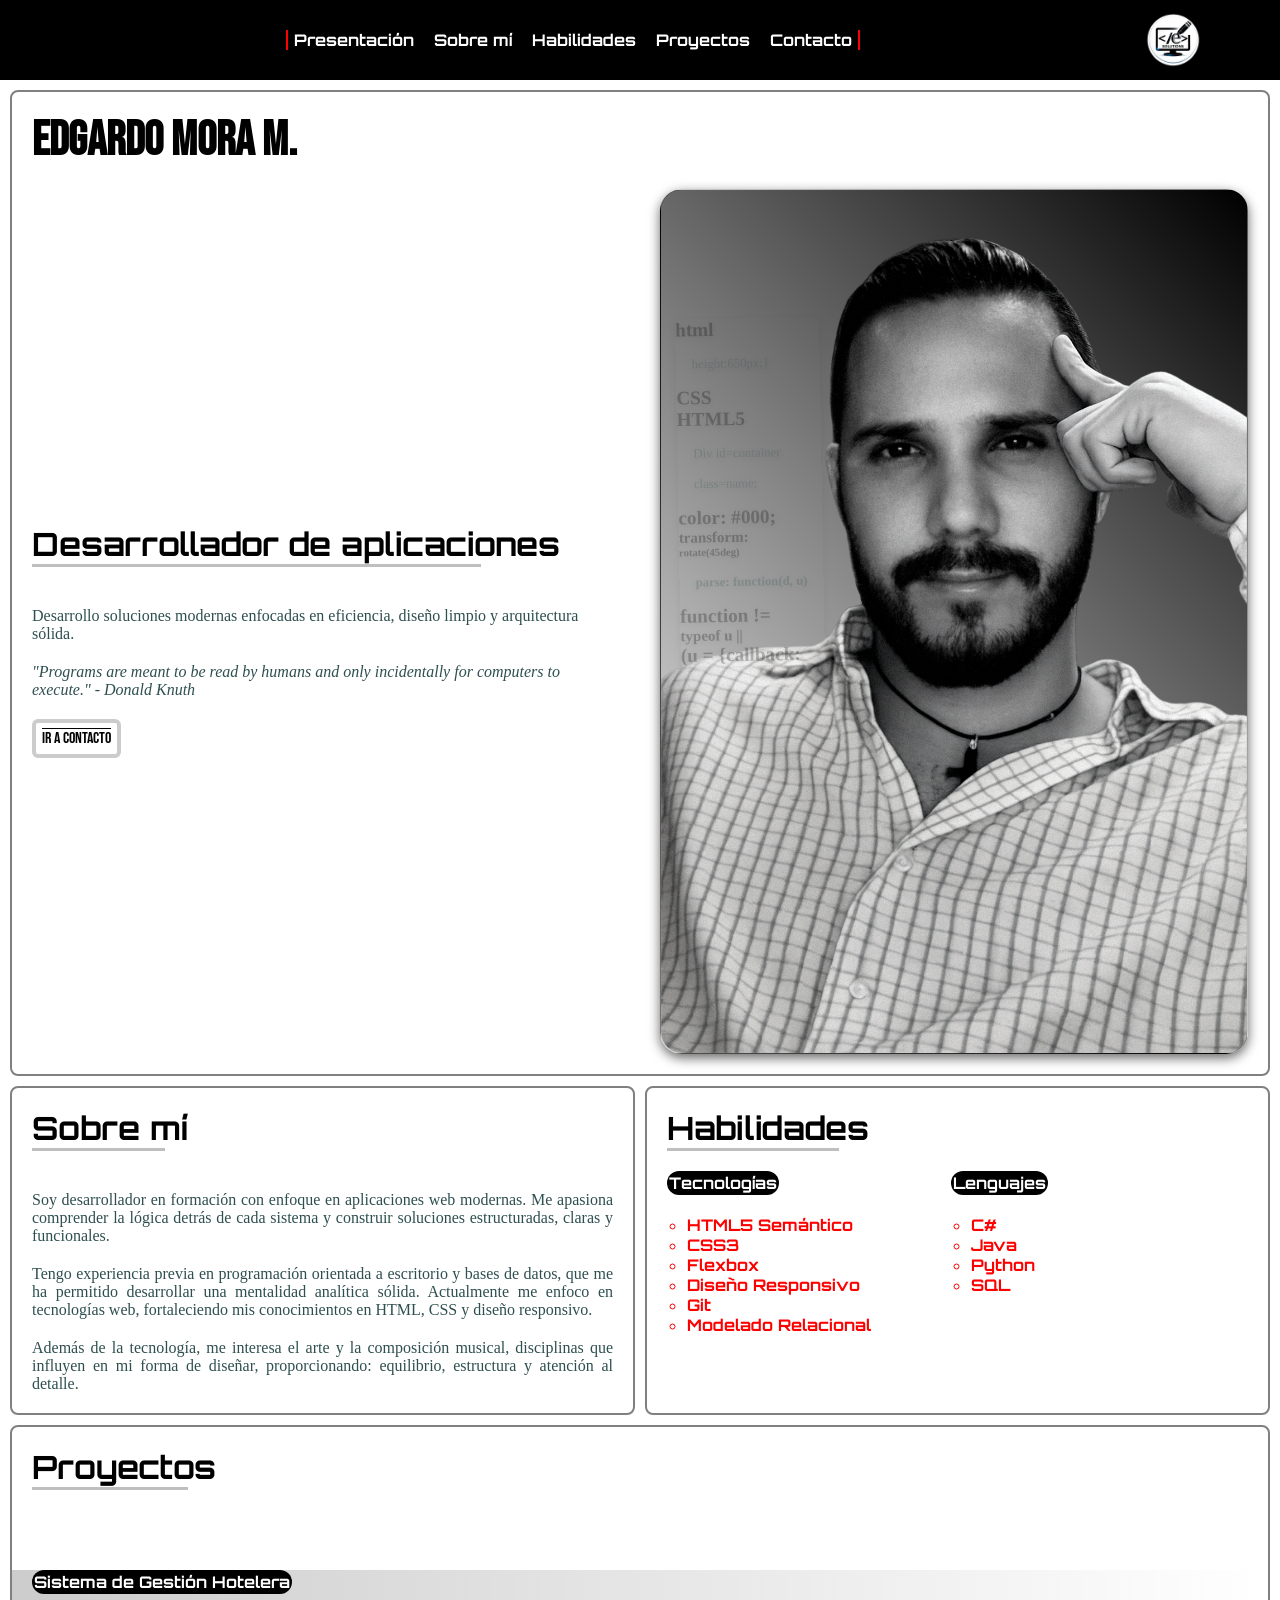
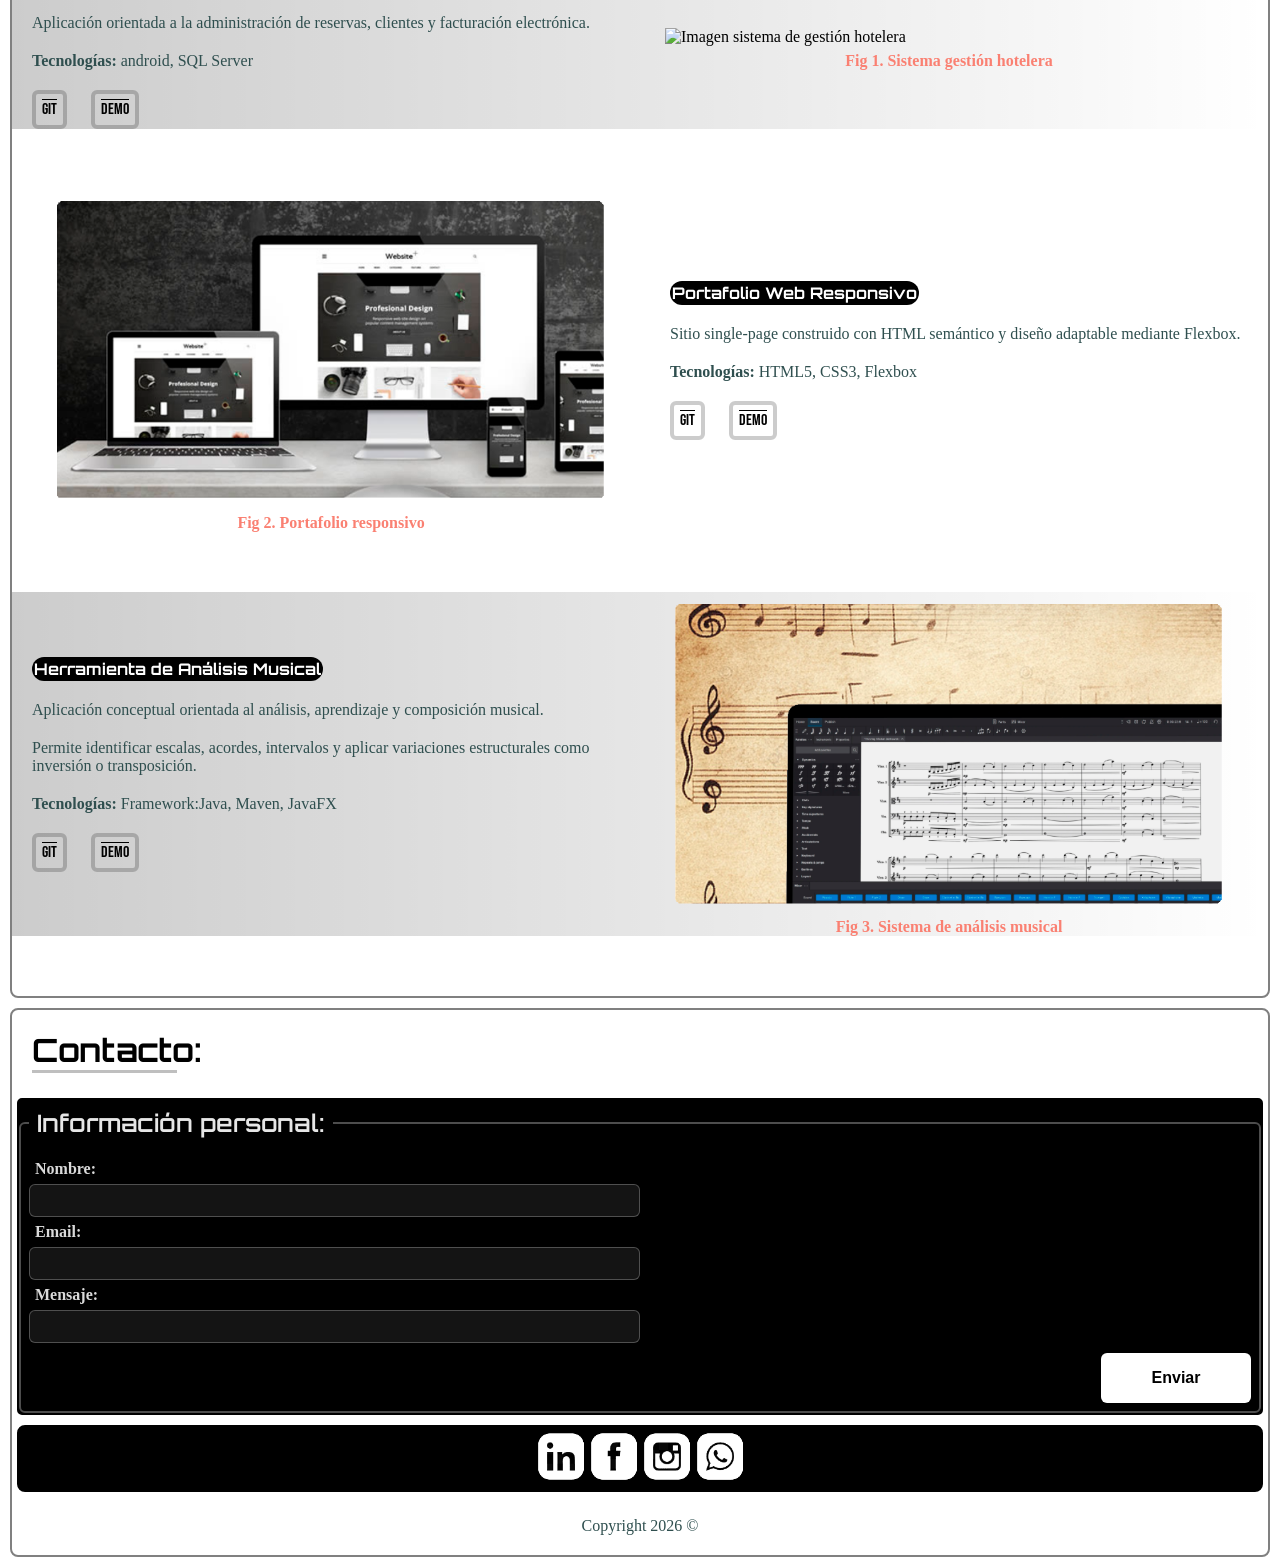
==== commit 7f883e3b: "Corregir mayúsculas en rutas de imágenes 3" ====
--- a/index.html
+++ b/index.html
@@ -313,7 +313,7 @@
                             
                             <!-- Imagen de proyecto -->
                             <figure id="fig_2">
-                                <img id="img_proyecto_2" class="imagen_proyecto" src="Imagenes/responsive_web.png" 
+                                <img id="img_proyecto_2" class="imagen_proyecto" src="Imagenes/Responsive_web.png" 
                                      alt="Interfaz de portafolio web responsivo">
                                 <figcaption class="figcaption"><b>Fig 2. Portafolio responsivo</b></figcaption>
                             </figure>
